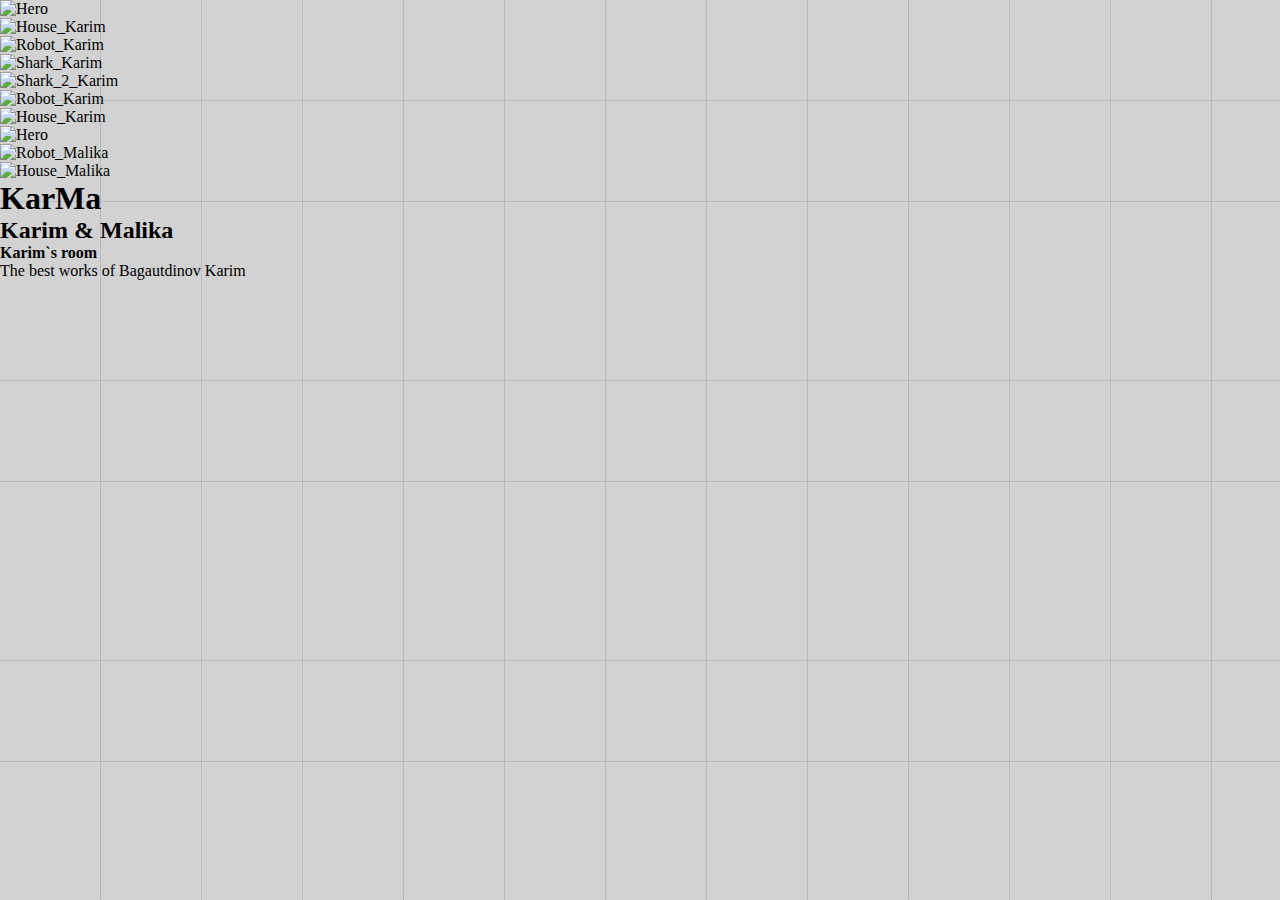
==== KarMa-site/index.html @ 24bfdcc2 "Rename index.html to KarMa-site/index.html" ====
<!DOCTYPE html>
<html lang="en">
<head>
    <meta charset="UTF-8">
    <meta name="viewport" content="width=device-width, initial-scale=1.0">
    <title>Karim`s_room</title>
    <style>
        
        *{
            margin: 0;
            padding: 0;
            box-sizing: border-box;
        }
        body{
            background-color: #D2D2D2;
            background-image:
            repeating-linear-gradient(
                to right, transparent 0 100px,
                #25283b22 100px 101px
            ),
            repeating-linear-gradient(
                to bottom, transparent 0 100px,
                #25283b22 100px 101px
            );
        }
        
        body::before{
            position: absolute;
            width: min(1400px, 90vw);
            top: 10%;
            left: 50%;
            height: 90%;
            transform: translateX(-50%);
            content: '';
            background-image: url(../KarMa-site/img/Karim`s_room/Webp/bg.webp);
            background-size: 100%;
            background-repeat: no-repeat;
            background-position: top center;
            pointer-events: none;
        }
    </style>
    <link rel="stylesheet" href="../KarMa-site/CSS/Karim-style.css">
</head>
<body>

    <div class="banner">
        <div class="slider" style="--quantity: 10">
            <div class="item" style="--position: 1"><img src="img/Karim`s_room/Webp/dragon_1.webp" alt="Hero"></div>
            <div class="item" style="--position: 2"><img src="img/Karim`s_room/Webp/dragon_2.webp" alt="House_Karim"></div>
            <div class="item" style="--position: 3"><img src="img/Karim`s_room/Webp/dragon_3.webp" alt="Robot_Karim"></div>
            <div class="item" style="--position: 4"><img src="img/Karim`s_room/Webp/dragon_4.webp" alt="Shark_Karim"></div>
            <div class="item" style="--position: 5"><img src="img/Karim`s_room/Webp/dragon_5.webp" alt="Shark_2_Karim"></div>
            <div class="item" style="--position: 6"><img src="img/Karim`s_room/Webp/dragon_6.webp" alt="Robot_Karim"></div>
            <div class="item" style="--position: 7"><img src="img/Karim`s_room/Webp/dragon_7.webp" alt="House_Karim"></div>
            <div class="item" style="--position: 8"><img src="img/Karim`s_room/Webp/dragon_8.webp" alt="Hero"></div>
            <div class="item" style="--position: 9"><img src="img/Karim`s_room/Webp/dragon_9.webp" alt="Robot_Malika"></div>
            <div class="item" style="--position: 10"><img src="img/Karim`s_room/Webp/dragon_10.webp" alt="House_Malika"></div>
        </div>
        <div class="content">
            <h1 data-content="KarMa">
                KarMa
            </h1>
            <div class="author">
                <h2>Karim & Malika</h2>
                <p><b>Karim`s room</b></p>
                <p>
                    The best works of Bagautdinov Karim
                </p>
            </div>
            <div class="model"></div>
        </div>
    </div>
    
</body>
</html>
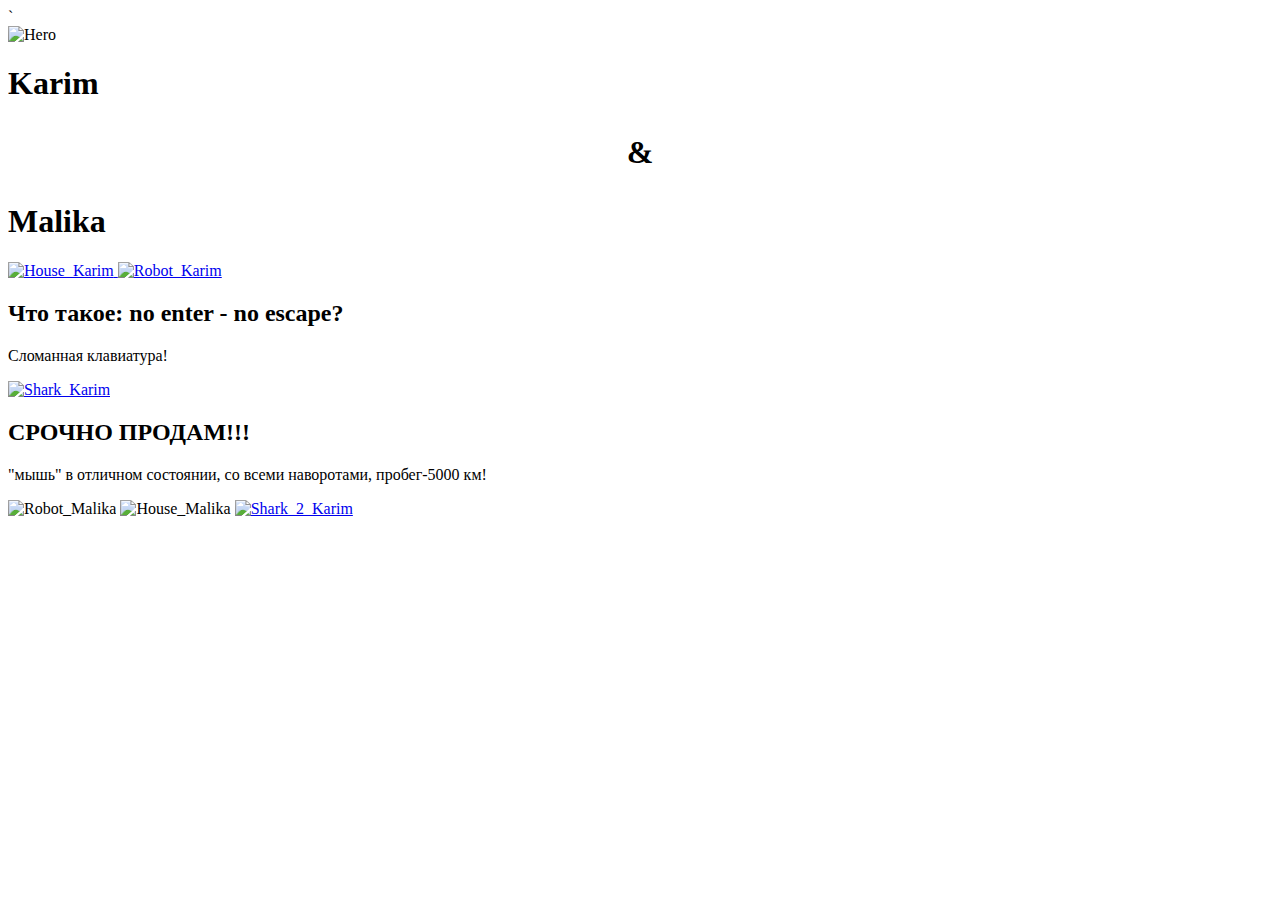
==== commit b691413d: "Update index.html" ====
--- a/KarMa-site/index.html
+++ b/KarMa-site/index.html
@@ -1,75 +1,78 @@
-<!DOCTYPE html>
+`<!DOCTYPE html>
 <html lang="en">
 <head>
     <meta charset="UTF-8">
     <meta name="viewport" content="width=device-width, initial-scale=1.0">
-    <title>Karim`s_room</title>
-    <style>
-        
-        *{
-            margin: 0;
-            padding: 0;
-            box-sizing: border-box;
-        }
-        body{
-            background-color: #D2D2D2;
-            background-image:
-            repeating-linear-gradient(
-                to right, transparent 0 100px,
-                #25283b22 100px 101px
-            ),
-            repeating-linear-gradient(
-                to bottom, transparent 0 100px,
-                #25283b22 100px 101px
-            );
-        }
-        
-        body::before{
-            position: absolute;
-            width: min(1400px, 90vw);
-            top: 10%;
-            left: 50%;
-            height: 90%;
-            transform: translateX(-50%);
-            content: '';
-            background-image: url(../KarMa-site/img/Karim`s_room/Webp/bg.webp);
-            background-size: 100%;
-            background-repeat: no-repeat;
-            background-position: top center;
-            pointer-events: none;
-        }
-    </style>
-    <link rel="stylesheet" href="../KarMa-site/CSS/Karim-style.css">
+    
+    <title>KarMa</title>
+
+    <script src="libs/gsap/gsap.min.js" defer></script>
+    <script src="libs/gsap/ScrollTrigger.min.js" defer></script>
+    <script src="libs/gsap/ScrollSmoother.min.js" defer></script>
+
+    <link rel="stylesheet" href="CSS/KarMa-style.css">
+    <script src="js/app.js" defer></script>
+
 </head>
 <body>
+    <div class="wrapper">
+        <div class="content">
+            <header class="hero-section">
+                <!-- Для движения картинка с отставанием (лагом) <img data-lag=".5" data-speed=".6" class="hero" src="img/hero.png" alt="Hero"> -->
+                <!-- <img data-speed=".6" class="hero" src="img/hero.png" alt="Hero"> -->
+                <img data-speed=".6" class="hero" src="img/WebP/hero_2_KarMa-_2_.webp" alt="Hero">
+                <div class="conteiner">
+                    <div data-speed=".7" class="main-header">
+                        <h1 class="main-title">Karim <p align="center">&</p> Malika</h1>
+                    </div>
+                </div>
+            </header>
+        
+            <div class="portfolio">
+                <div class="container">
+                    <main class="gallery">
+                        <div data-speed=".9" class="gallery__left">
+                            
+                            <a href="../KarMa-site/Karim's_room.html">
+                                <img class="gallery__item" src="img/WebP/House_Karim.webp" alt="House_Karim">
+                            </a>
+                            <a href="../KarMa-site/Karim's_room.html">
+                                <img class="gallery__item" src="img/WebP/Robot_Karim.webp" alt="Robot_Karim">
+                            </a>   
+                                
+                            <div class="text-block gallery__item">
+                                <h2 class="text-block__h">Что такое: no enter - no escape?</h2>
+                                <p class="text-block__p">Сломанная клавиатура!</p>
+                            </div>
+                            
+                            <a href="../KarMa-site/Karim's_room.html">
+                                <img class="gallery__item" src="img/WebP/Shark_Karim.webp" alt="Shark_Karim">
+                            </a>
 
-    <div class="banner">
-        <div class="slider" style="--quantity: 10">
-            <div class="item" style="--position: 1"><img src="img/Karim`s_room/Webp/dragon_1.webp" alt="Hero"></div>
-            <div class="item" style="--position: 2"><img src="img/Karim`s_room/Webp/dragon_2.webp" alt="House_Karim"></div>
-            <div class="item" style="--position: 3"><img src="img/Karim`s_room/Webp/dragon_3.webp" alt="Robot_Karim"></div>
-            <div class="item" style="--position: 4"><img src="img/Karim`s_room/Webp/dragon_4.webp" alt="Shark_Karim"></div>
-            <div class="item" style="--position: 5"><img src="img/Karim`s_room/Webp/dragon_5.webp" alt="Shark_2_Karim"></div>
-            <div class="item" style="--position: 6"><img src="img/Karim`s_room/Webp/dragon_6.webp" alt="Robot_Karim"></div>
-            <div class="item" style="--position: 7"><img src="img/Karim`s_room/Webp/dragon_7.webp" alt="House_Karim"></div>
-            <div class="item" style="--position: 8"><img src="img/Karim`s_room/Webp/dragon_8.webp" alt="Hero"></div>
-            <div class="item" style="--position: 9"><img src="img/Karim`s_room/Webp/dragon_9.webp" alt="Robot_Malika"></div>
-            <div class="item" style="--position: 10"><img src="img/Karim`s_room/Webp/dragon_10.webp" alt="House_Malika"></div>
-        </div>
-        <div class="content">
-            <h1 data-content="KarMa">
-                KarMa
-            </h1>
-            <div class="author">
-                <h2>Karim & Malika</h2>
-                <p><b>Karim`s room</b></p>
-                <p>
-                    The best works of Bagautdinov Karim
-                </p>
+                        </div>
+                        <div data-speed="1.1" class="gallery__right">
+                            
+                            <div class="text-block gallery__item">
+                                <h2 class="text-block__h">СРОЧНО ПРОДАМ!!!</h2>
+                                <p class="text-block__p">"мышь" в отличном состоянии, со всеми наворотами, пробег-5000 км!</p>
+                            </div>
+                            <img class="gallery__item" src="img/WebP/Robot_Malika.webp" alt="Robot_Malika">
+                            <img class="gallery__item" src="img/WebP/House_Malika.webp" alt="House_Malika">
+                            <a href="../KarMa-site/Karim's_room.html">
+                                <img class="gallery__item" src="img/WebP/Shark_2_Karim.webp" alt="Shark_2_Karim">
+                            </a>
+
+                        </div>
+                    </main>
+                </div>
             </div>
-            <div class="model"></div>
         </div>
     </div>
     
+
+    <!-- <audio controls loop>
+        <source src="img/repchik-m-4.mp3" type="audio/mpeg">
+    </audio> -->
+
 </body>
 </html>
